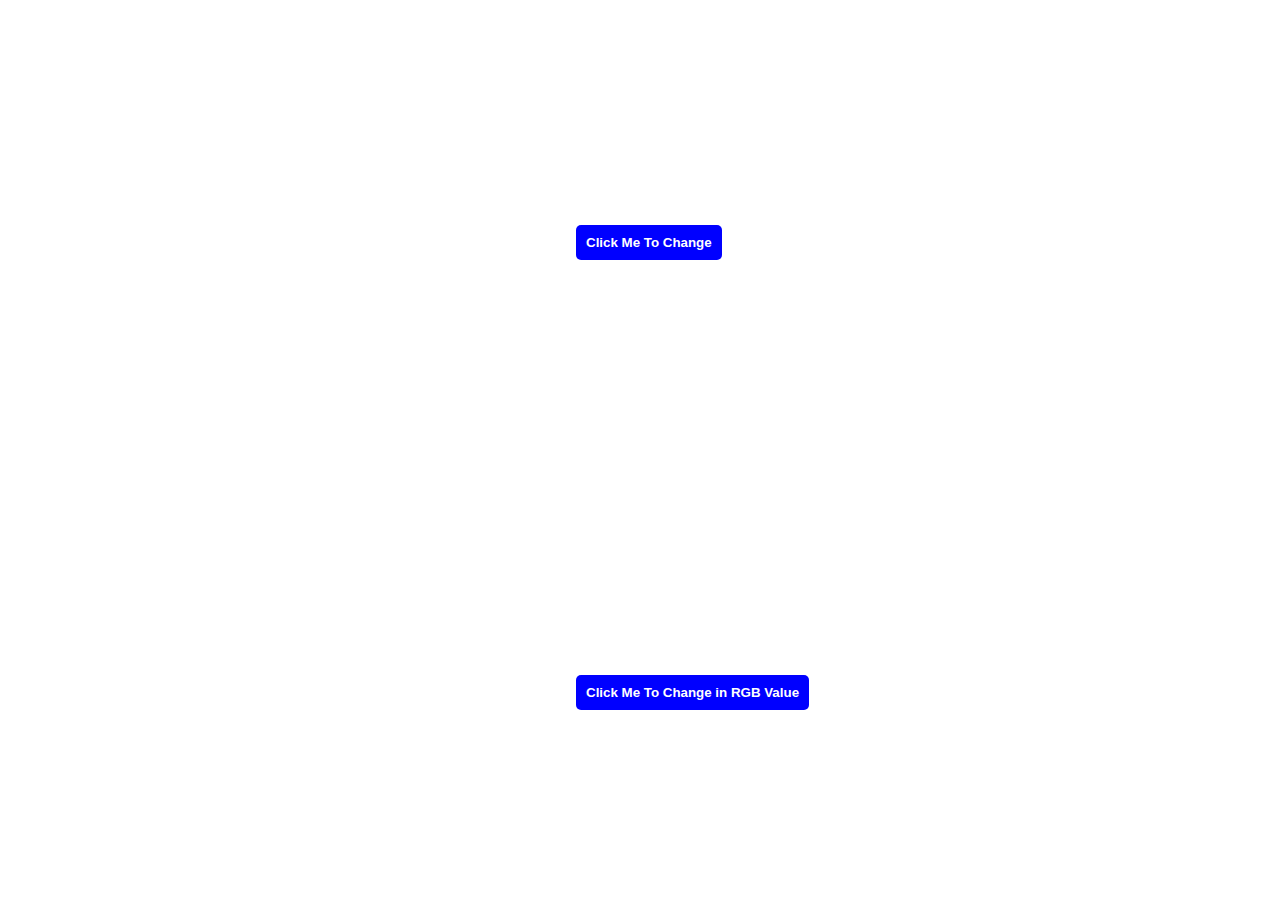
==== index.html @ cee08ddc "ColorChanger" ====
<!DOCTYPE html>
<html lang="en">
<head>
    <meta charset="UTF-8">
    <meta http-equiv="X-UA-Compatible" content="IE=edge">
    <meta name="viewport" content="width=device-width, initial-scale=1.0">
    <title>Document</title>
    <link rel="stylesheet" href="style.css">
</head>
<body>
    <div id="firstHalf">
        <button id="changeButton">Click Me To Change</button>
    </div>
    <div id="secondHalf">
        <button id="changeButton1">Click Me To Change in RGB Value</button>
    </div>
    
    <script src="index.js"></script>
</body>
</html>
---- style.css ----
*{
    margin: 0;
    padding: 0;
    box-sizing: border-box;
}
#changeButton{
    position:absolute;
    top: 25%;
    left: 45vw;
    padding: 10px;
    font-weight: 700;
    color: white;    
    background-color: blue;
    border: none;
    border-radius: 5px
}
#changeButton1{
    position:absolute;
    top: 75%;
    left: 45vw;
    padding: 10px;
    font-weight: 700;
    color: white;
    background-color: blue;
    border: none;
    border-radius: 5px;
}
#firstHalf{
    height: 50vh;
    width: 100%;
}

#secondHalf{
    height: 50vh;
    width: 100%;
}
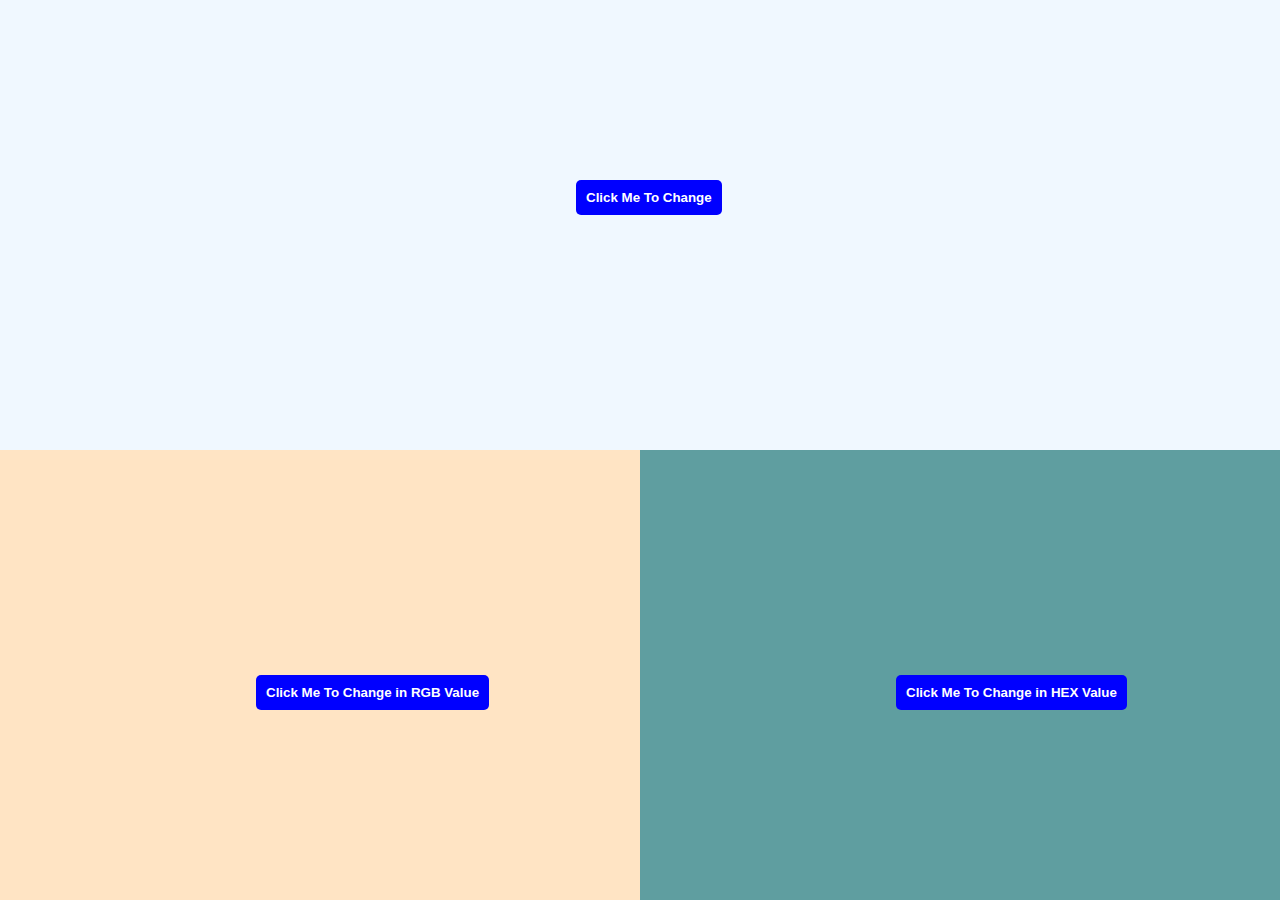
==== commit 9ffe0bb5: "final" ====
--- a/index.html
+++ b/index.html
@@ -14,6 +14,9 @@
     <div id="secondHalf">
         <button id="changeButton1">Click Me To Change in RGB Value</button>
     </div>
+    <div id="thirdHalf">
+        <button id="changeButton2">Click Me To Change in HEX Value</button>
+    </div>
     
     <script src="index.js"></script>
 </body>
--- a/style.css
+++ b/style.css
@@ -5,7 +5,7 @@
 }
 #changeButton{
     position:absolute;
-    top: 25%;
+    top: 20%;
     left: 45vw;
     padding: 10px;
     font-weight: 700;
@@ -17,7 +17,18 @@
 #changeButton1{
     position:absolute;
     top: 75%;
-    left: 45vw;
+    left: 20vw;
+    padding: 10px;
+    font-weight: 700;
+    color: white;
+    background-color: blue;
+    border: none;
+    border-radius: 5px;
+}
+#changeButton2{
+    position:absolute;
+    top: 50%;
+    left: 20vw;
     padding: 10px;
     font-weight: 700;
     color: white;
@@ -28,9 +39,20 @@
 #firstHalf{
     height: 50vh;
     width: 100%;
+    background-color: aliceblue;
 }
 
 #secondHalf{
     height: 50vh;
-    width: 100%;
+    width: 50vw;
+    background-color: bisque;
 }
+#thirdHalf{
+    position: absolute;
+    top: 50vh;
+    left: 50vw;
+    height: 50vh;
+    width: 50%;
+    background-color:cadetblue;
+ 
+}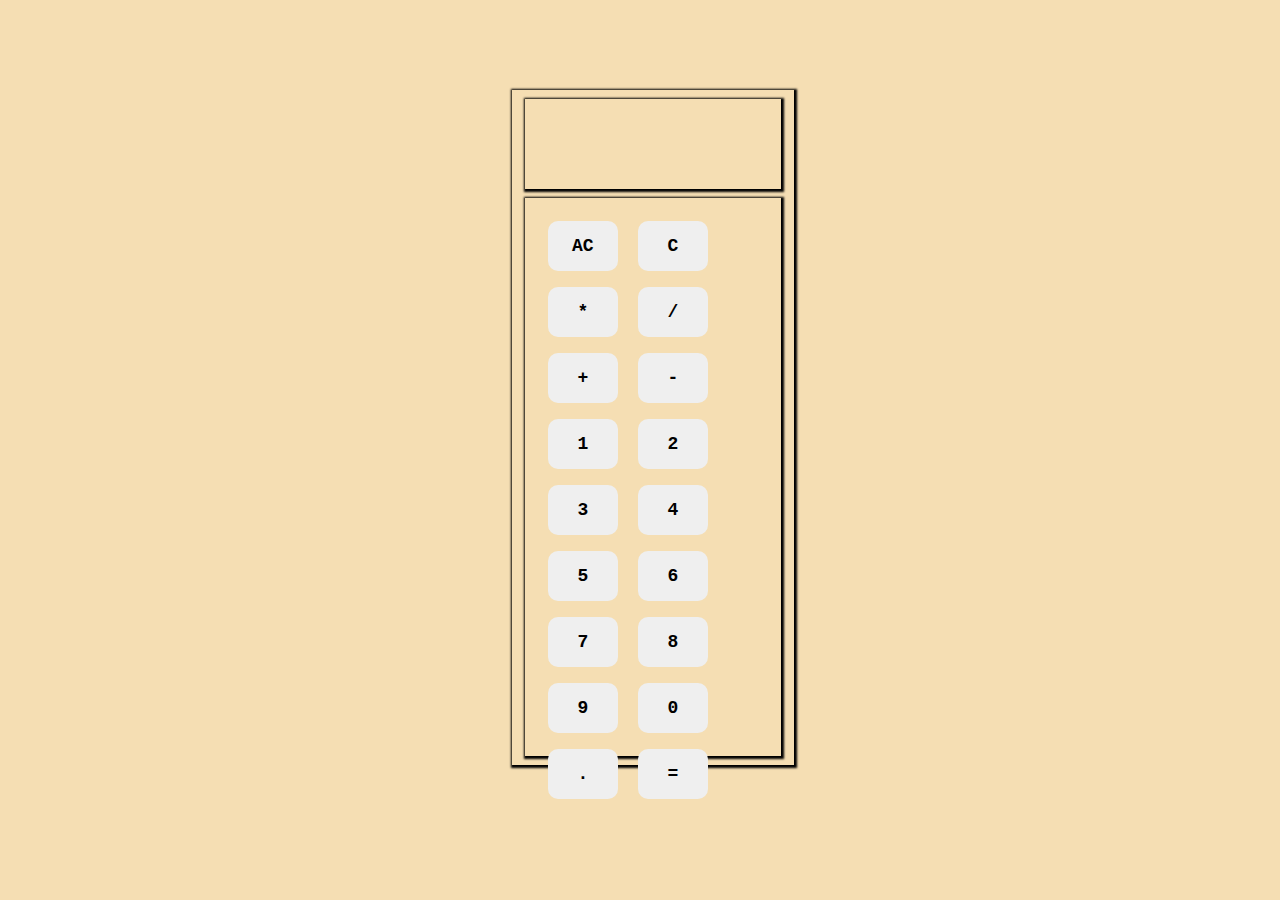
==== commit ba946422: "Add files via upload" ====
--- a/index.html
+++ b/index.html
@@ -1,23 +1,38 @@
-<!DOCTYPE html>
-<html lang="en">
-<head>
-    <meta charset="UTF-8">
-    <meta http-equiv="X-UA-Compatible" content="IE=edge">
-    <meta name="viewport" content="width=device-width, initial-scale=1.0">
-    <title>Document</title>
-    <link rel="stylesheet" href="style.css">
-</head>
-<body>
-    <div id="firstHalf">
-        <button id="changeButton">Click Me To Change</button>
-    </div>
-    <div id="secondHalf">
-        <button id="changeButton1">Click Me To Change in RGB Value</button>
-    </div>
-    <div id="thirdHalf">
-        <button id="changeButton2">Click Me To Change in HEX Value</button>
-    </div>
-    
-    <script src="index.js"></script>
-</body>
+<!DOCTYPE html>
+<html lang="en">
+<head>
+    <meta charset="UTF-8">
+    <meta http-equiv="X-UA-Compatible" content="IE=edge">
+    <meta name="viewport" content="width=device-width, initial-scale=1.0">
+    <title>Calculator</title>
+    <link rel="stylesheet" href="style.css">
+</head>
+<body>
+    <main>
+        <section id="display">
+            
+        </section>
+        <section id="buttonContainer">
+            <button data-allClear>AC</button>
+            <button data-clear>C</button>
+                <button class="numDisplay" data-operation>*</button>
+                <button class="numDisplay" data-operation>/</button>
+                <button class="numDisplay" data-operation>+</button>
+                <button class="numDisplay" data-operation>-</button>
+                <button class="numDisplay" data-number>1</button>
+                <button class="numDisplay" data-number>2</button>
+                <button class="numDisplay" data-number>3</button>
+                <button class="numDisplay" data-number>4</button>
+                <button class="numDisplay" data-number>5</button>
+                <button class="numDisplay" data-number>6</button>
+                <button class="numDisplay" data-number>7</button>
+                <button class="numDisplay" data-number>8</button>
+                <button class="numDisplay" data-number>9</button>
+                <button class="numDisplay" data-number>0</button>
+                <button class="numDisplay" data-number>.</button>
+                <button data-equal>=</button>
+        </section>
+    </main>
+    <script src="index.js"></script>
+</body>
 </html>--- a/style.css
+++ b/style.css
@@ -1,58 +1,52 @@
-*{
-    margin: 0;
-    padding: 0;
-    box-sizing: border-box;
-}
-#changeButton{
-    position:absolute;
-    top: 20%;
-    left: 45vw;
-    padding: 10px;
-    font-weight: 700;
-    color: white;    
-    background-color: blue;
-    border: none;
-    border-radius: 5px
-}
-#changeButton1{
-    position:absolute;
-    top: 75%;
-    left: 20vw;
-    padding: 10px;
-    font-weight: 700;
-    color: white;
-    background-color: blue;
-    border: none;
-    border-radius: 5px;
-}
-#changeButton2{
-    position:absolute;
-    top: 50%;
-    left: 20vw;
-    padding: 10px;
-    font-weight: 700;
-    color: white;
-    background-color: blue;
-    border: none;
-    border-radius: 5px;
-}
-#firstHalf{
-    height: 50vh;
-    width: 100%;
-    background-color: aliceblue;
-}
-
-#secondHalf{
-    height: 50vh;
-    width: 50vw;
-    background-color: bisque;
-}
-#thirdHalf{
-    position: absolute;
-    top: 50vh;
-    left: 50vw;
-    height: 50vh;
-    width: 50%;
-    background-color:cadetblue;
- 
+body{
+    margin: 0;
+    background-color: wheat;
+    position: relative;
+}
+
+main{
+position: absolute;
+top: 10vh;
+left: 40vw;
+height: 75vh;
+min-width: 22vw;
+box-shadow: 1px 1px 2px 2px;
+}
+
+#display{
+    position: absolute;
+    top: 1vh;
+    left: 1vw;
+    min-height: 10vh;
+    width: 20vw;
+    box-shadow: 1px 1px 2px 2px;
+    box-sizing: border-box;
+    padding: 10px 20px;
+    font-size: x-large;
+    font-weight: bold;
+    word-wrap: break-word;
+}
+
+#buttonContainer{
+position: absolute;
+box-shadow: 1px 1px 2px 2px;
+top: 12vh;
+left: 1vw;
+height: 62vh;
+
+width: 20vw;
+box-sizing: border-box;
+padding: 15px;
+
+}
+
+#buttonContainer > button{
+    height: 50px;
+    width: 70px;
+    margin: 8px;
+    font-size: large;
+    font-family: 'Courier New', Courier, monospace;
+    border: none;
+    border-radius: 10px;
+    font-weight: 900;
 }